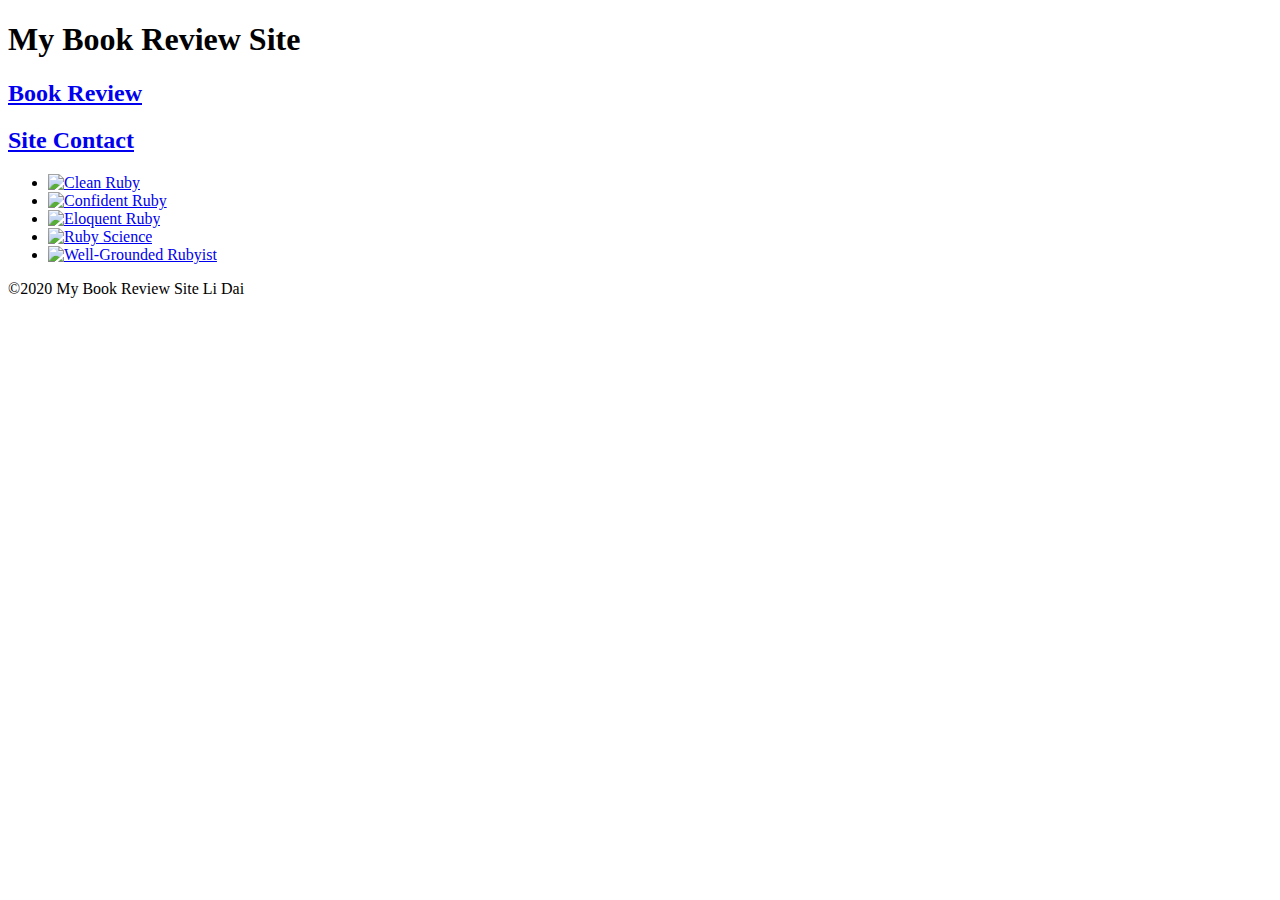
==== index.html @ 38255e10 "added main page, eloquent ruby review page and contact page" ====
<!DOCTYPE html>
<html lang="en">
<head>
    <meta charset="UTF-8">
    <title>My Book Review Site</title>
</head>
<body>
<header>
    <h1>My Book Review Site</h1>
    <nav>
        <a href="eloquent-ruby.html"><h2>Book Review</h2></a>
        <a href="contact.html"><h2>Site Contact</h2></a>
    </nav>
</header>
<main role="main">
<ul>
    <li><a href="https://www.goodreads.com/book/show/14438307-clean-ruby">
            <img src="images/cover-clean_ruby.jpg" alt="Clean Ruby"></a></li>
    <li><a href="https://www.goodreads.com/book/show/15847933-confident-ruby">
            <img src="images/cover-confident_ruby.jpg" alt="Confident Ruby"></a></li>
    <li><a href="https://www.goodreads.com/book/show/9364729-eloquent-ruby">
            <img src="images/cover-eloquent_ruby.jpg" alt="Eloquent Ruby"></a></li>
    <li><a href="https://www.goodreads.com/book/show/16720439-ruby-science">
            <img src="images/cover-ruby_science.jpg" alt="Ruby Science"></a></li>
    <li><a href="https://www.goodreads.com/book/show/3892688-the-well-grounded-rubyist">
            <img src="images/cover-well_grounded_rubyist.jpg" alt="Well-Grounded Rubyist"></a></li>
</ul>
</main>
<footer>©2020 My Book Review Site Li Dai</footer>
</body>
</html>
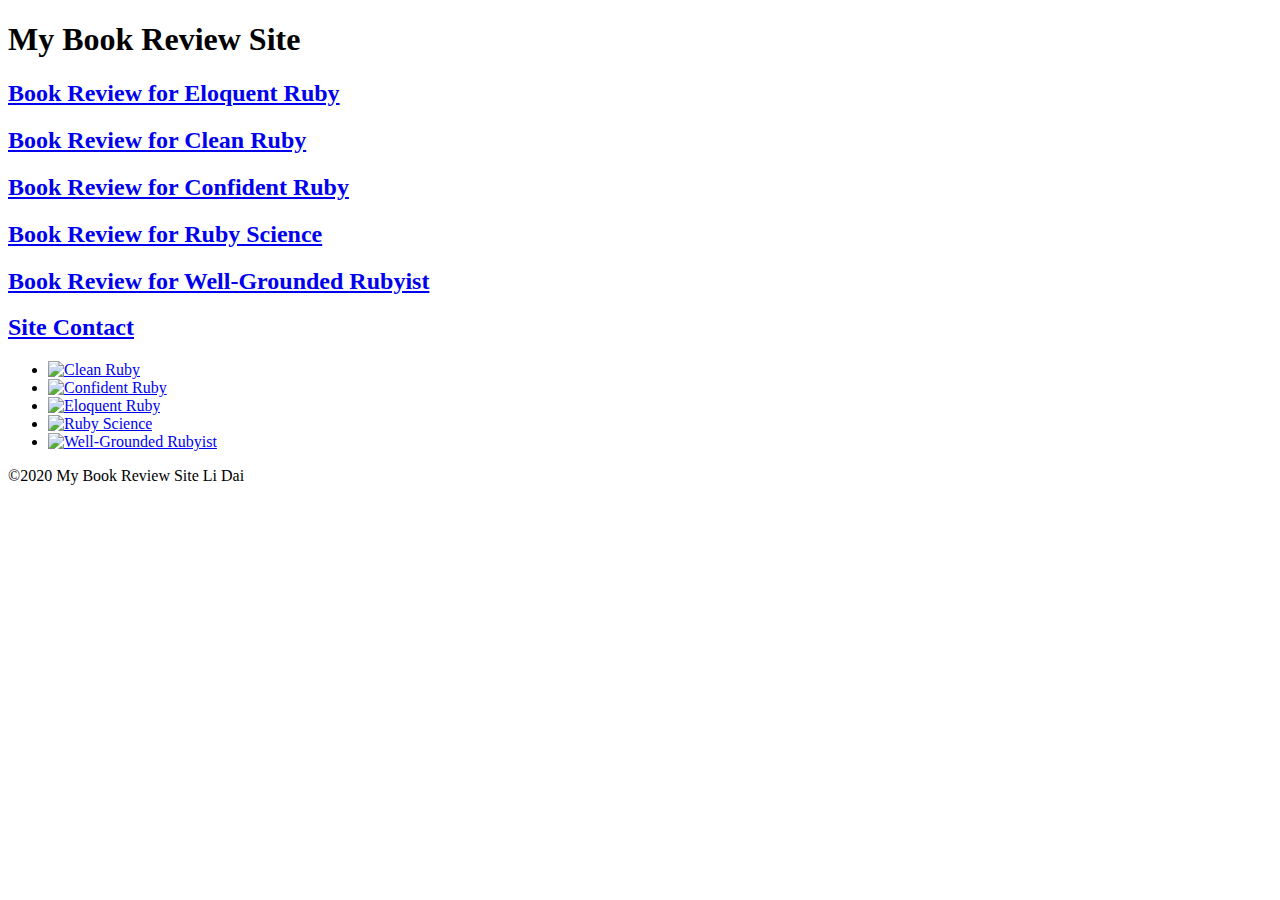
==== commit 4cf6fc84: "added the other four books" ====
--- a/index.html
+++ b/index.html
@@ -8,7 +8,11 @@
 <header>
     <h1>My Book Review Site</h1>
     <nav>
-        <a href="eloquent-ruby.html"><h2>Book Review</h2></a>
+        <a href="eloquent-ruby.html"><h2>Book Review for Eloquent Ruby</h2></a>
+        <a href="clean-ruby.html"><h2>Book Review for Clean Ruby</h2></a>
+        <a href="confident-ruby.html"><h2>Book Review for Confident Ruby</h2></a>
+        <a href="ruby-science.html"><h2>Book Review for Ruby Science</h2></a>
+        <a href="well-grounded-rubyist.html"><h2>Book Review for Well-Grounded Rubyist</h2></a>
         <a href="contact.html"><h2>Site Contact</h2></a>
     </nav>
 </header>
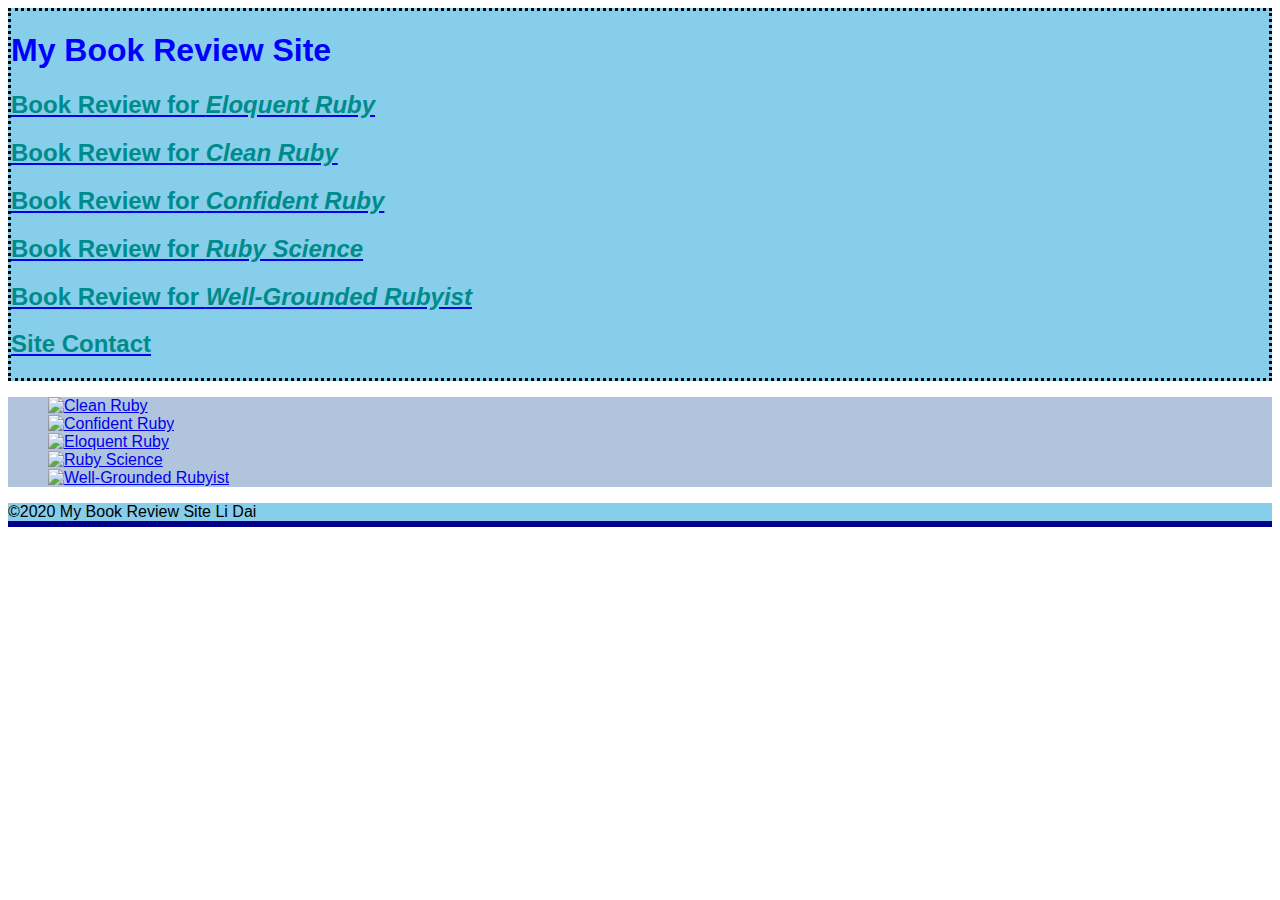
==== commit 30f83766: "updated style.css" ====
--- a/index.html
+++ b/index.html
@@ -3,16 +3,18 @@
 <head>
     <meta charset="UTF-8">
     <title>My Book Review Site</title>
+    <link href="styles/styles.css" rel="stylesheet">
+    <link href="styles/index.css" rel="stylesheet">
 </head>
 <body>
 <header>
     <h1>My Book Review Site</h1>
     <nav>
-        <a href="eloquent-ruby.html"><h2>Book Review for Eloquent Ruby</h2></a>
-        <a href="clean-ruby.html"><h2>Book Review for Clean Ruby</h2></a>
-        <a href="confident-ruby.html"><h2>Book Review for Confident Ruby</h2></a>
-        <a href="ruby-science.html"><h2>Book Review for Ruby Science</h2></a>
-        <a href="well-grounded-rubyist.html"><h2>Book Review for Well-Grounded Rubyist</h2></a>
+        <a href="eloquent-ruby.html"><h2>Book Review for <span>Eloquent Ruby</span></h2></a>
+        <a href="clean-ruby.html"><h2>Book Review for <span>Clean Ruby</span></h2></a>
+        <a href="confident-ruby.html"><h2>Book Review for <span>Confident Ruby</span></h2></a>
+        <a href="ruby-science.html"><h2>Book Review for <span>Ruby Science</span></h2></a>
+        <a href="well-grounded-rubyist.html"><h2>Book Review for <span>Well-Grounded Rubyist</span></h2></a>
         <a href="contact.html"><h2>Site Contact</h2></a>
     </nav>
 </header>
--- a/styles/styles.css
+++ b/styles/styles.css
@@ -0,0 +1,37 @@
+header {
+    border-style: dotted;
+    background: skyblue;
+}
+
+footer {
+    border-bottom: 6px solid darkblue;
+    background: skyblue;
+}
+
+main {
+    background: lightsteelblue;
+}
+
+body {
+    font-family: Helvetica;
+}
+
+span {
+    font-style: italic;
+}
+
+h1 {
+    color: blue;
+}
+
+h2 {
+    color: darkcyan;
+}
+
+nav:hover {
+    background-color: antiquewhite;
+}
+
+ul {
+    list-style-type: none;
+}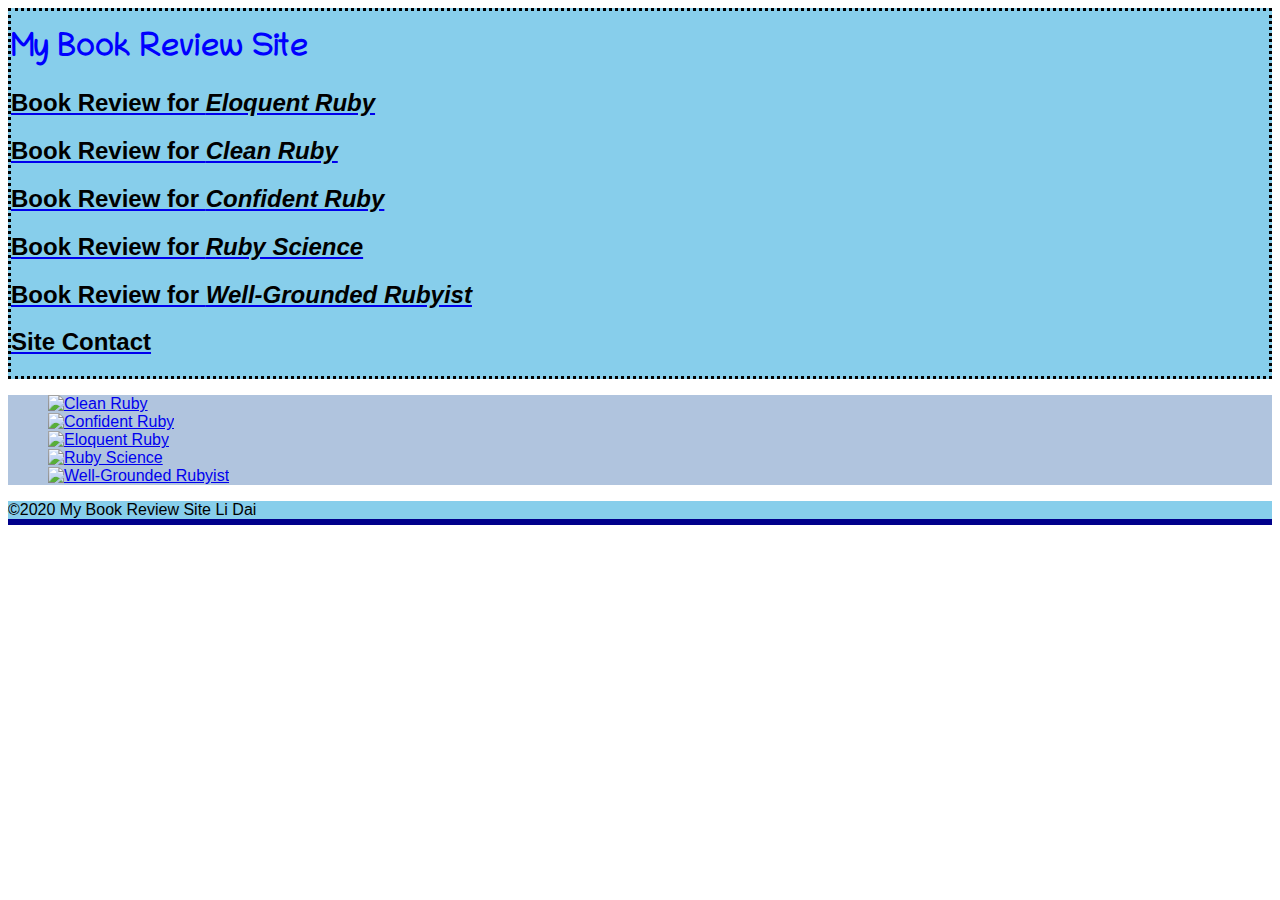
==== commit 3851a7d5: "updated individual stylesheets." ====
--- a/index.html
+++ b/index.html
@@ -5,6 +5,7 @@
     <title>My Book Review Site</title>
     <link href="styles/styles.css" rel="stylesheet">
     <link href="styles/index.css" rel="stylesheet">
+    <link href="https://fonts.googleapis.com/css2?family=Chilanka&display=swap" rel="stylesheet">
 </head>
 <body>
 <header>
--- a/styles/styles.css
+++ b/styles/styles.css
@@ -25,7 +25,7 @@
 }
 
 h2 {
-    color: darkcyan;
+    color: black;
 }
 
 nav:hover {
--- a/styles/index.css
+++ b/styles/index.css
@@ -0,0 +1,7 @@
+img {
+    width: 200px;
+}
+
+h1{
+    font-family: Chilanka;
+}